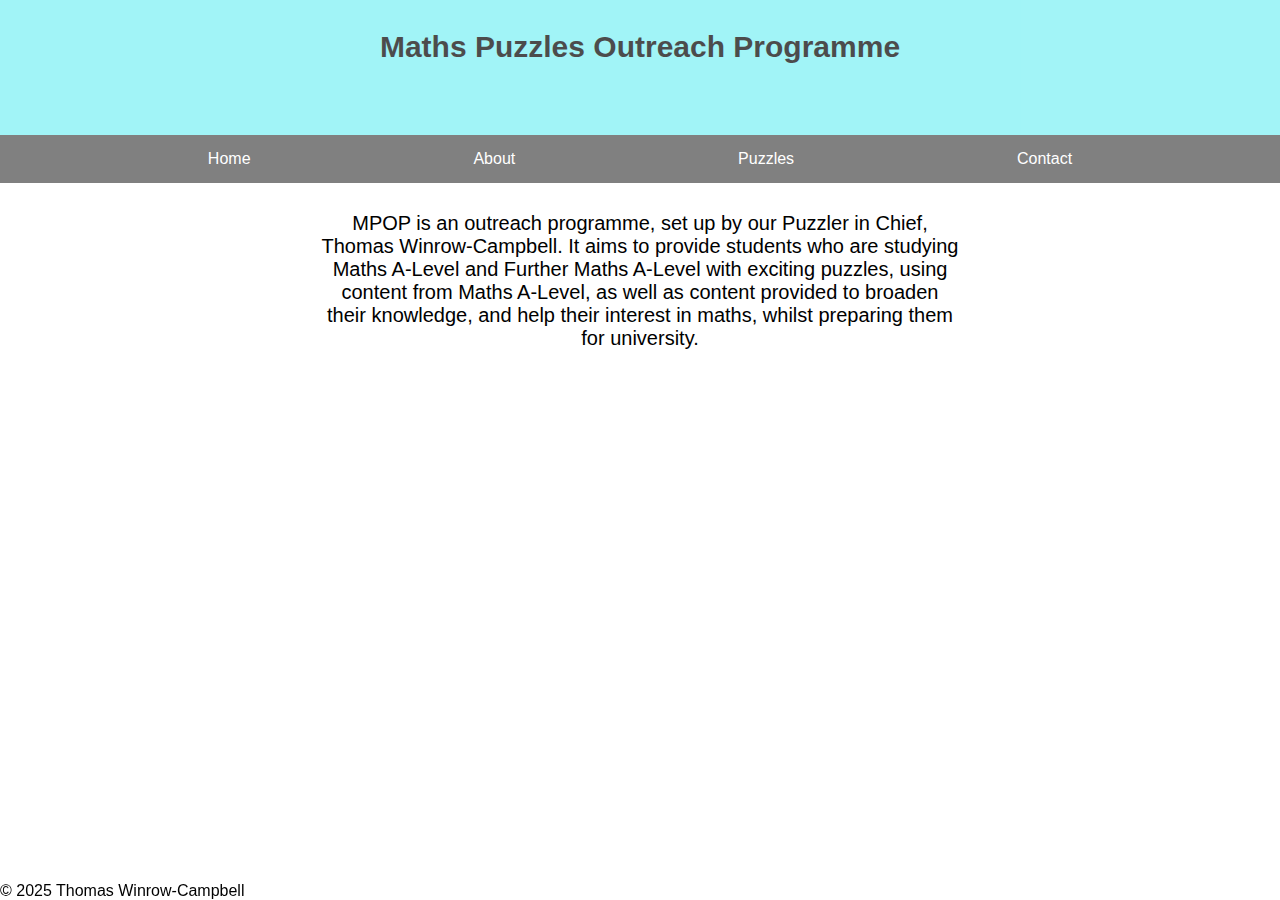
==== about.html @ c6a111f9 "Update about.html" ====
<!DOCTYPE html>

<html>

    <head>
        <meta name="viewport", content="initial-scale=1, maximum-scale=1, user-scalable=no">
        <meta charset="UTF-8">
        <meta name="description" content="Maths Puzzles Outreach Programme">
        <meta name="author" content="Thomas Winrow Campbell">

        <link rel="stylesheet" type="text/css" href="styles.css" />





    </head>


    <body>
        <div class="box">
            <p>
                Maths Puzzles Outreach Programme
            </p>
        </div>


        <nav class="navbar">
            <ul>
                <li><a href="https://thomaswinrowcampbell.github.io">Home</a></li>
                <li><a href="https://thomaswinrowcampbell.github.io/about">About</a></li>
                <li><a href="https://thomaswinrowcampbell.github.io/puzzles">Puzzles</a></li>
                <li><a href="https://thomaswinrowcampbell.github.io/contact">Contact</a></li>
            </ul>

        </nav>

        <main>
            <div class="box2">
                <p>
                    MPOP is an outreach programme, set up by our Puzzler in Chief, Thomas Winrow-Campbell. It aims to provide students who are studying Maths A-Level and Further Maths A-Level with exciting puzzles, using content from Maths A-Level, as well as content provided to broaden their knowledge, and help their interest in maths, whilst preparing them for university.
                </p>
                
            </div>

            <div class="copyright">
                © 2025 Thomas Winrow-Campbell
            </div>

        </main>
        


        
      
    </body>


</html>
---- styles.css ----
body
{
    font-family: "Roboto", Arial, sans-serif;
    margin: 0px;
}

.box
{
    position: fixed;
    top: 0;
    left: 0;
    background-color:#7AEFF4;
    width: 100%;
    height: 15%;
    opacity: 0.7;
    text-align: center;
    font-weight: bold;
    font-size: 30px;
}


.box2
{
    margin-top: 15%;
    height: 85%;
    width: 100%;
    padding-left: 25%;
    padding-right: 25%;
    text-align: center;
    font-size: 20px;
    box-sizing: border-box;
    overflow: auto;
}

.navbar
{
    position: fixed;
    height: 100px;
    width: 100%;
    top: 15%;
}

.navbar ul
{
    display: flex;
    justify-content: space-evenly;
    list-style-type: none;
    background-color: grey;
    padding: 0;
    margin: 0;
    overflow: hidden;
}

.navbar a
{
    color: white;
    text-decoration: none;
    padding: 15px;
    display: block;
    text-align: center;
}

.navbar a:hover
{
    background-color: lightgrey;
}


a {
    position: relative;
}


.copyright
{
    position: fixed;
    text-align: left;
    bottom: 0px;
    width: 100%;
}
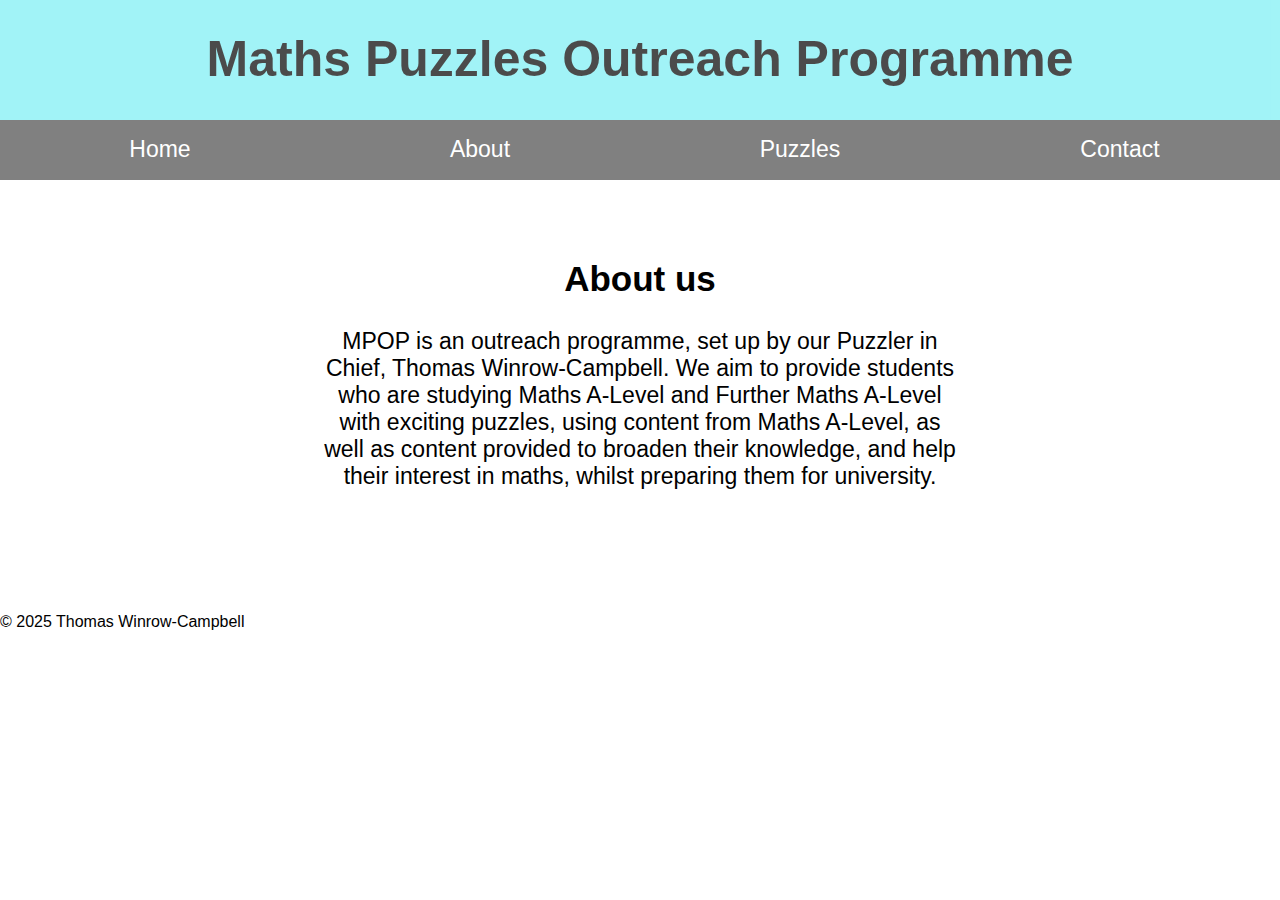
==== commit 65b4d000: "Add files via upload" ====
--- a/about.html
+++ b/about.html
@@ -1,29 +1,21 @@
 <!DOCTYPE html>
 
-<html>
-
+<html lang="en-GB">
     <head>
-        <meta name="viewport", content="initial-scale=1, maximum-scale=1, user-scalable=no">
+        <meta name="viewport", content="width=device-width, initial-scale=1.0">
         <meta charset="UTF-8">
         <meta name="description" content="Maths Puzzles Outreach Programme">
         <meta name="author" content="Thomas Winrow Campbell">
 
         <link rel="stylesheet" type="text/css" href="styles.css" />
 
-
-
-
-
+        <title>About - MPOP</title>
     </head>
 
-
     <body>
-        <div class="box">
-            <p>
-                Maths Puzzles Outreach Programme
-            </p>
-        </div>
-
+        <header>
+            <h1><a href="https://thomaswinrowcampbell.github.io">Maths Puzzles Outreach Programme</a></h1>
+        </header>
 
         <nav class="navbar">
             <ul>
@@ -32,28 +24,24 @@
                 <li><a href="https://thomaswinrowcampbell.github.io/puzzles">Puzzles</a></li>
                 <li><a href="https://thomaswinrowcampbell.github.io/contact">Contact</a></li>
             </ul>
-
         </nav>
 
         <main>
             <div class="box2">
+                <h2>
+                    About us
+                </h2>
+
                 <p>
-                    MPOP is an outreach programme, set up by our Puzzler in Chief, Thomas Winrow-Campbell. It aims to provide students who are studying Maths A-Level and Further Maths A-Level with exciting puzzles, using content from Maths A-Level, as well as content provided to broaden their knowledge, and help their interest in maths, whilst preparing them for university.
+                    MPOP is an outreach programme, set up by our Puzzler in Chief, Thomas Winrow-Campbell. We aim to provide students who are studying Maths A-Level and Further Maths A-Level with exciting puzzles, using content from Maths A-Level, as well as content provided to broaden their knowledge, and help their interest in maths, whilst preparing them for university.
                 </p>
-                
             </div>
+        </main>
 
+        <footer>
             <div class="copyright">
                 © 2025 Thomas Winrow-Campbell
             </div>
-
-        </main>
-        
-
-
-        
-      
+        </footer>
     </body>
-
-
 </html>
--- a/styles.css
+++ b/styles.css
@@ -1,63 +1,60 @@
 body
 {
+    height: 100vh;
     font-family: "Roboto", Arial, sans-serif;
     margin: 0px;
-}
-
-.box
-{
-    position: fixed;
-    top: 0;
-    left: 0;
-    background-color:#7AEFF4;
-    width: 100%;
-    height: 15%;
+    padding: 0px;
+}
+
+header
+{
+    background-color: #7AEFF4;
+    width: 100%;
+    height: 120px;
     opacity: 0.7;
     text-align: center;
     font-weight: bold;
-    font-size: 30px;
-}
-
-
-.box2
-{
-    margin-top: 15%;
-    height: 85%;
-    width: 100%;
-    padding-left: 25%;
-    padding-right: 25%;
-    text-align: center;
-    font-size: 20px;
-    box-sizing: border-box;
-    overflow: auto;
+    padding: 25px 0;
+    font-size: 25px;
+    line-height: 0px;
+    z-index: 3000;
+    box-sizing: border-box;
+}
+
+header a
+{
+    color: black;
+    text-decoration: none;
 }
 
 .navbar
 {
-    position: fixed;
-    height: 100px;
-    width: 100%;
-    top: 15%;
+    height: 60px;
+    width: 100%;
+    text-align: center;
 }
 
 .navbar ul
 {
-    display: flex;
-    justify-content: space-evenly;
     list-style-type: none;
     background-color: grey;
     padding: 0;
     margin: 0;
     overflow: hidden;
+    text-align: justify;
+    height: 100%;
+    font-size: 0;
 }
 
 .navbar a
 {
     color: white;
     text-decoration: none;
-    padding: 15px;
+    height: 100%;
+    padding: 16px;
     display: block;
     text-align: center;
+    margin-right: 0px;
 }
 
 .navbar a:hover
@@ -65,15 +62,144 @@
     background-color: lightgrey;
 }
 
-
-a {
-    position: relative;
-}
-
+.navbar li
+{
+    padding: 0px;
+    margin: 0px;
+    border: 0px;
+    display: inline-block;
+    width: 25%;
+    font-size: 23px;
+    height: 60px;
+}
+
+.box2
+{
+    padding-top: 50px;
+    padding-bottom: 50px;
+    margin-left: 25%;
+    margin-right: 25%;
+    text-align: center;
+    box-sizing: border-box;
+}
+
+.box2 h2
+{
+    font-size: 35px;
+}
+
+.box2 p
+{
+    font-size: 23px;
+}
+
+.weekly_puzzle_table
+{
+    
+    margin-left: auto;
+    margin-right: auto;
+    width: 30%;
+
+}
+
+.weekly_puzzle_table td
+{
+    padding-top: 5px;
+    padding-right: 10px;
+    text-align: center;
+    font-size: 19px;
+}
+
+.weekly_puzzle_table td a
+{
+    text-decoration: none;
+    color: lightskyblue;
+}
+
+
+.puzzles_box
+{
+    padding-top: 50px;
+    padding-bottom: 50px;
+    margin-left: 25%;
+    margin-right: 25%;
+    text-align: center;
+    box-sizing: border-box;
+}
+
+.puzzles_box h2
+{
+    font-size: 35px;
+}
+
+.puzzles_box p
+{
+    font-size: 23px;
+}
+
+.puzzles_box ul
+{
+    list-style-type: none;
+    font-size: 23px;
+    text-align: center;
+}
+
+.puzzles_box ul a
+{
+    text-decoration: none;
+    color: lightskyblue;
+}
+
+.box3
+{
+    background-color: lightgrey;
+    padding-top: 50px;
+    padding-bottom: 50px;
+    width: 100%;
+    box-sizing: border-box;
+    text-align: left;
+}
+
+.box3 h2
+{
+    margin-left: 10%;
+    font-size: 35px;
+}
+
+.box3 p
+{
+    margin-left: 10%;
+    width: 25%;
+    font-size: 20px;
+}
+
+.box4
+{
+    padding-top: 50px;
+    padding-bottom: 50px;
+    width: 100%;
+    box-sizing: border-box;
+}
+
+.box4 h2
+{
+    padding-right: 10%;
+    text-align: right;
+    font-size: 35px;
+}
+
+.box4 p
+{
+    width: 25%;
+    margin-left: auto;
+    margin-right: 10%;
+    text-align: right;
+    font-size: 20px;
+}
 
 .copyright
 {
-    position: fixed;
+    padding-top: 50px;
     text-align: left;
     bottom: 0px;
     width: 100%;
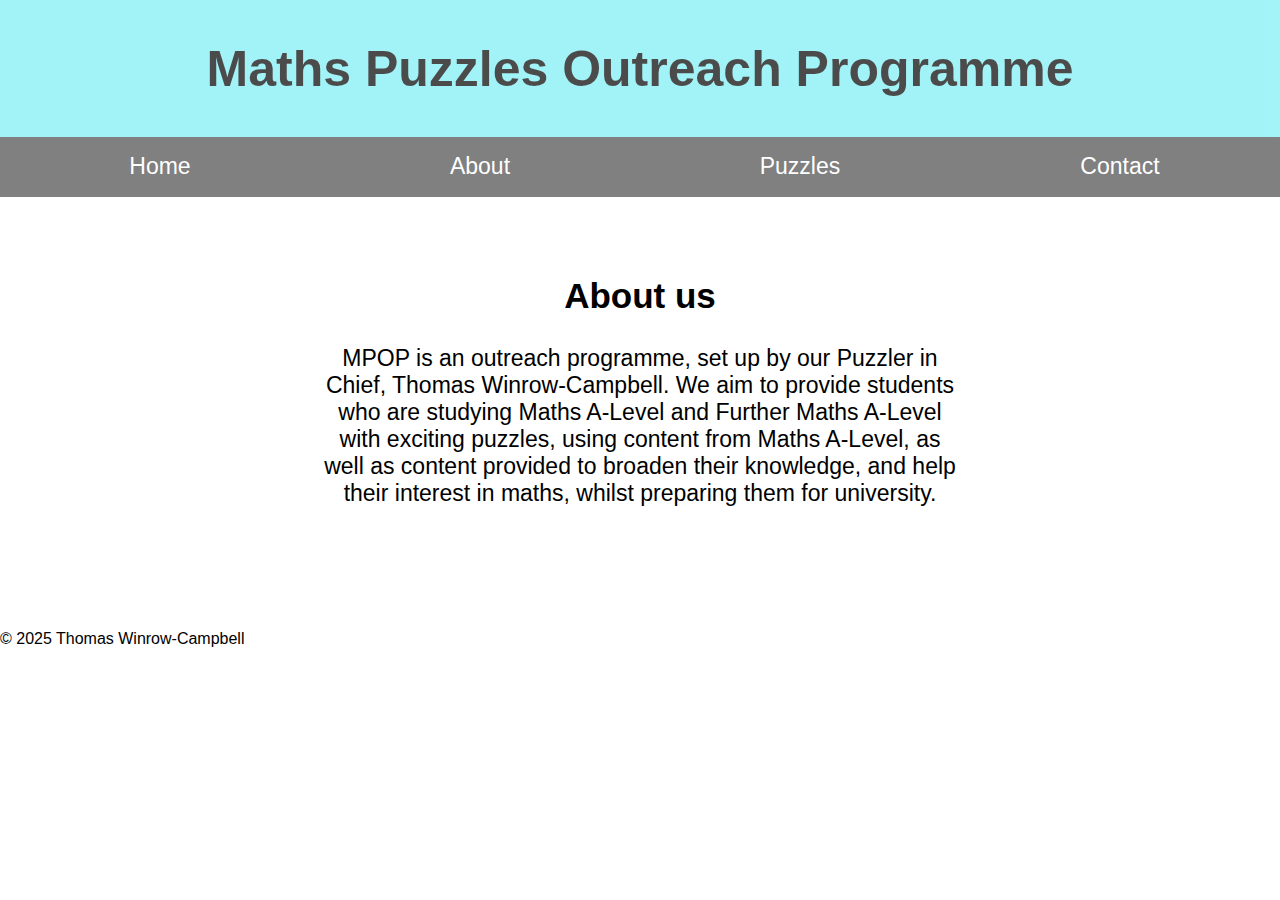
==== commit a3b92711: "Update about.html" ====
--- a/about.html
+++ b/about.html
@@ -14,15 +14,15 @@
 
     <body>
         <header>
-            <h1><a href="https://thomaswinrowcampbell.github.io">Maths Puzzles Outreach Programme</a></h1>
+            <h1><a href="https://MathsPOP.github.io">Maths Puzzles Outreach Programme</a></h1>
         </header>
 
         <nav class="navbar">
             <ul>
-                <li><a href="https://thomaswinrowcampbell.github.io">Home</a></li>
-                <li><a href="https://thomaswinrowcampbell.github.io/about">About</a></li>
-                <li><a href="https://thomaswinrowcampbell.github.io/puzzles">Puzzles</a></li>
-                <li><a href="https://thomaswinrowcampbell.github.io/contact">Contact</a></li>
+                <li><a href="https://MathsPOP.github.io">Home</a></li>
+                <li><a href="https://MathsPOP.github.io/about">About</a></li>
+                <li><a href="https://MathsPOP.github.io/puzzles">Puzzles</a></li>
+                <li><a href="https://MathsPOP.github.io/contact">Contact</a></li>
             </ul>
         </nav>
 
@@ -33,7 +33,12 @@
                 </h2>
 
                 <p>
-                    MPOP is an outreach programme, set up by our Puzzler in Chief, Thomas Winrow-Campbell. We aim to provide students who are studying Maths A-Level and Further Maths A-Level with exciting puzzles, using content from Maths A-Level, as well as content provided to broaden their knowledge, and help their interest in maths, whilst preparing them for university.
+                    MPOP is an outreach programme, set up by our Puzzler in Chief,
+                    Thomas Winrow-Campbell. We aim to provide students who are studying
+                    Maths A-Level and Further Maths A-Level with exciting puzzles, using
+                    content from Maths A-Level, as well as content provided to broaden their
+                    knowledge, and help their interest in maths, whilst preparing them for
+                    university.
                 </p>
             </div>
         </main>
--- a/styles.css
+++ b/styles.css
@@ -10,13 +10,12 @@
 {
     background-color: #7AEFF4;
     width: 100%;
-    height: 120px;
     opacity: 0.7;
     text-align: center;
     font-weight: bold;
-    padding: 25px 0;
+    padding: 10px 0;
     font-size: 25px;
-    line-height: 0px;
+    line-height: 50px;
     z-index: 3000;
     box-sizing: border-box;
 }
@@ -73,6 +72,30 @@
     height: 60px;
 }
 
+@media (max-width: 400px)
+{
+    .navbar
+    {
+        height: 180px;
+        width: 100%;
+        text-align: center;
+    }
+
+    .navbar li
+    {
+        display: block;
+        width: 100%;
+        height: 45px;
+    }
+
+    .navbar a
+    {
+        display: grid;
+        place-items: center;
+        padding: 0px;
+    }
+}
+
 .box2
 {
     padding-top: 50px;
@@ -93,13 +116,10 @@
     font-size: 23px;
 }
 
-.weekly_puzzle_table
-{
-    
+.weekly_puzzle_table table
+{
     margin-left: auto;
     margin-right: auto;
-    width: 30%;
-
 }
 
 .weekly_puzzle_table td
@@ -116,7 +136,6 @@
     color: lightskyblue;
 }
 
-
 .puzzles_box
 {
     padding-top: 50px;
@@ -169,7 +188,7 @@
 .box3 p
 {
     margin-left: 10%;
-    width: 25%;
+    width: 40%;
     font-size: 20px;
 }
 
@@ -179,22 +198,50 @@
     padding-bottom: 50px;
     width: 100%;
     box-sizing: border-box;
+    text-align: right;
 }
 
 .box4 h2
 {
     padding-right: 10%;
-    text-align: right;
     font-size: 35px;
 }
 
 .box4 p
 {
-    width: 25%;
+    width: 45%;
     margin-left: auto;
     margin-right: 10%;
-    text-align: right;
     font-size: 20px;
+}
+
+
+@media (max-width: 450px)
+{
+    .box2
+    {
+        margin-left: 10%;
+        margin-right: 10%;
+    }
+
+    .box3, .box4
+    {
+        text-align: center;
+    }
+
+    .box3 h2, .box4 h2
+    {
+        margin-left: 10%;
+        margin-right: 10%;
+    }
+
+    .box3 p, .box4 p
+    {
+        margin-left: 10%;
+        margin-right: 10%;
+
+        width: 80%;
+    }
 }
 
 .copyright
@@ -204,4 +251,3 @@
     bottom: 0px;
     width: 100%;
 }
-
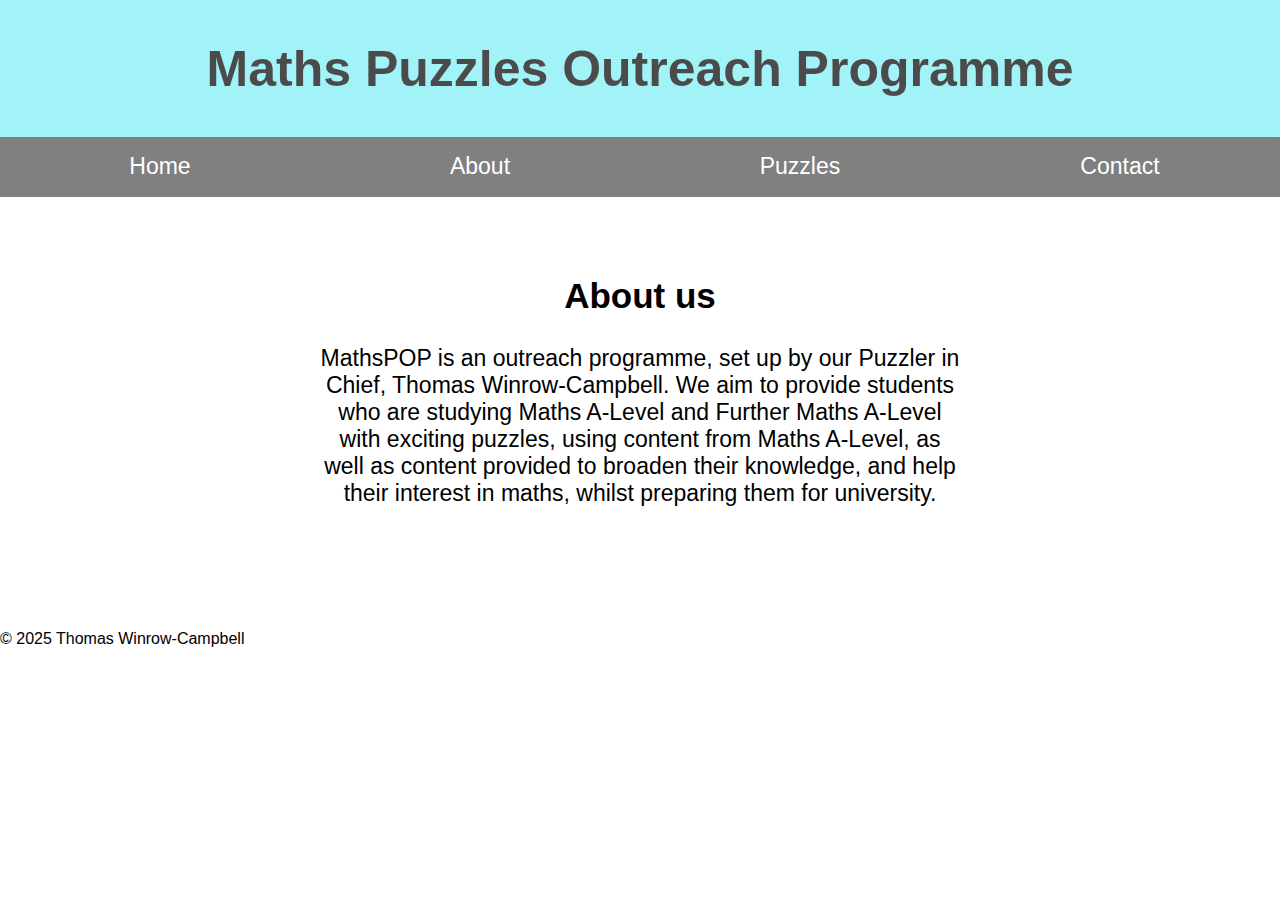
==== commit ba547db5: "Update about.html" ====
--- a/about.html
+++ b/about.html
@@ -33,7 +33,7 @@
                 </h2>
 
                 <p>
-                    MPOP is an outreach programme, set up by our Puzzler in Chief,
+                    MathsPOP is an outreach programme, set up by our Puzzler in Chief,
                     Thomas Winrow-Campbell. We aim to provide students who are studying
                     Maths A-Level and Further Maths A-Level with exciting puzzles, using
                     content from Maths A-Level, as well as content provided to broaden their
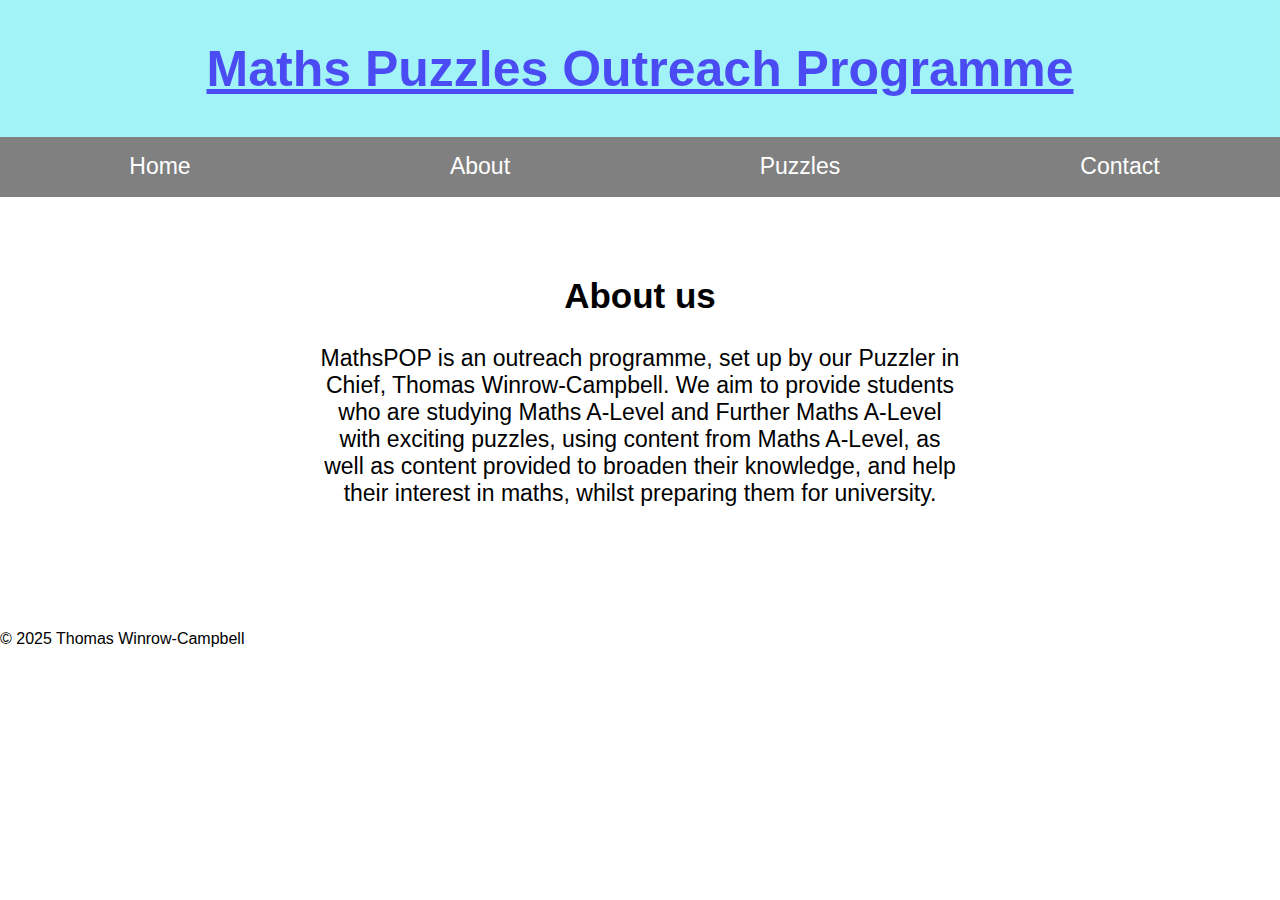
==== commit 2553acba: "Update about.html" ====
--- a/about.html
+++ b/about.html
@@ -13,9 +13,13 @@
     </head>
 
     <body>
-        <header>
-            <h1><a href="https://MathsPOP.github.io">Maths Puzzles Outreach Programme</a></h1>
-        </header>
+        <div class="header_link">
+            <a href="https://MathsPOP.github.io">
+                <header>
+                    <h1>Maths Puzzles Outreach Programme</h1>
+                </header>
+            </a>
+        </div>
 
         <nav class="navbar">
             <ul>
